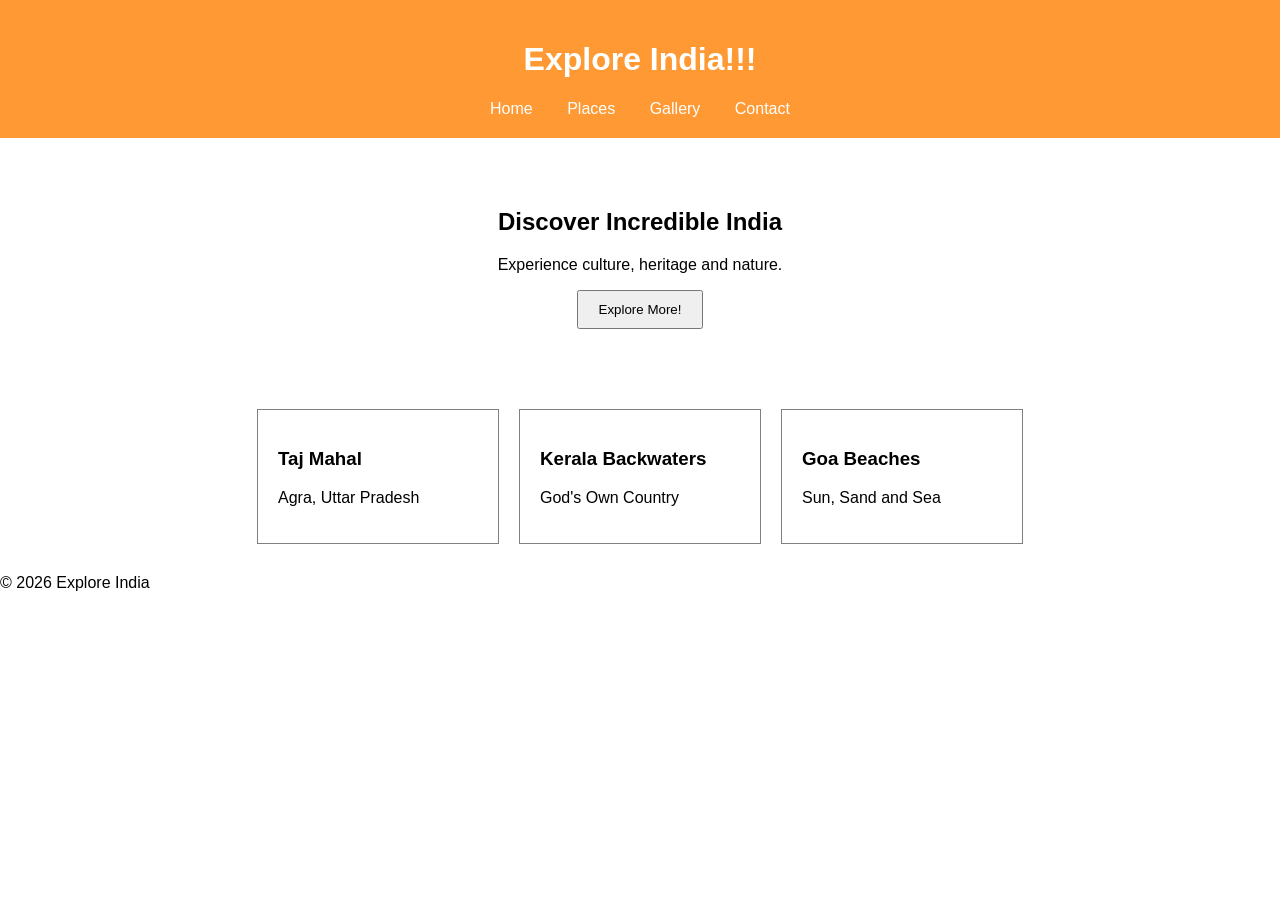
==== index.html @ a7a43dfb "my first commit" ====
<!DOCTYPE html>
<html>

<head>
    <title>Explore India</title>
    <link rel="stylesheet" href="./css/style.css">
</head>

<body>

    <header>
        <h1>Explore India!!!</h1>

        <nav>
            <a href="#">Home</a>
            <a href="#">Places</a>
            <a href="gallery.html">Gallery</a>
            <a href="#">Contact</a>
        </nav>
    </header>

    <section class="hero">
        <h2>Discover Incredible India</h2>
        <p>Experience culture, heritage and nature.</p>

        <button onclick="showMessage()">
            Explore More!
        </button>
    </section>

    <section class="places">

        <div class="card">
            <h3>Taj Mahal</h3>
            <p>Agra, Uttar Pradesh</p>
        </div>

        <div class="card">
            <h3>Kerala Backwaters</h3>
            <p>God's Own Country</p>
        </div>

        <div class="card">
            <h3>Goa Beaches</h3>
            <p>Sun, Sand and Sea</p>
        </div>

    </section>

    <footer>
        <p>© 2026 Explore India</p>
    </footer>

    <script src="./scripts/script.js"></script>

</body>

</html>
---- css/style.css ----
body{
    font-family: Arial;
    margin:0;
}

header{
    background:#ff9933;
    color:white;
    padding:20px;
    text-align:center;
}

nav a{
    color:white;
    text-decoration:none;
    margin:15px;
}

.hero{
    text-align:center;
    padding:50px;
}

button{
    padding:10px 20px;
}

.places{
    display:flex;
    justify-content:center;
    gap:20px;
    margin:30px;
}

.card{
    border:1px solid gray;
    padding:20px;
    width:200px;
}
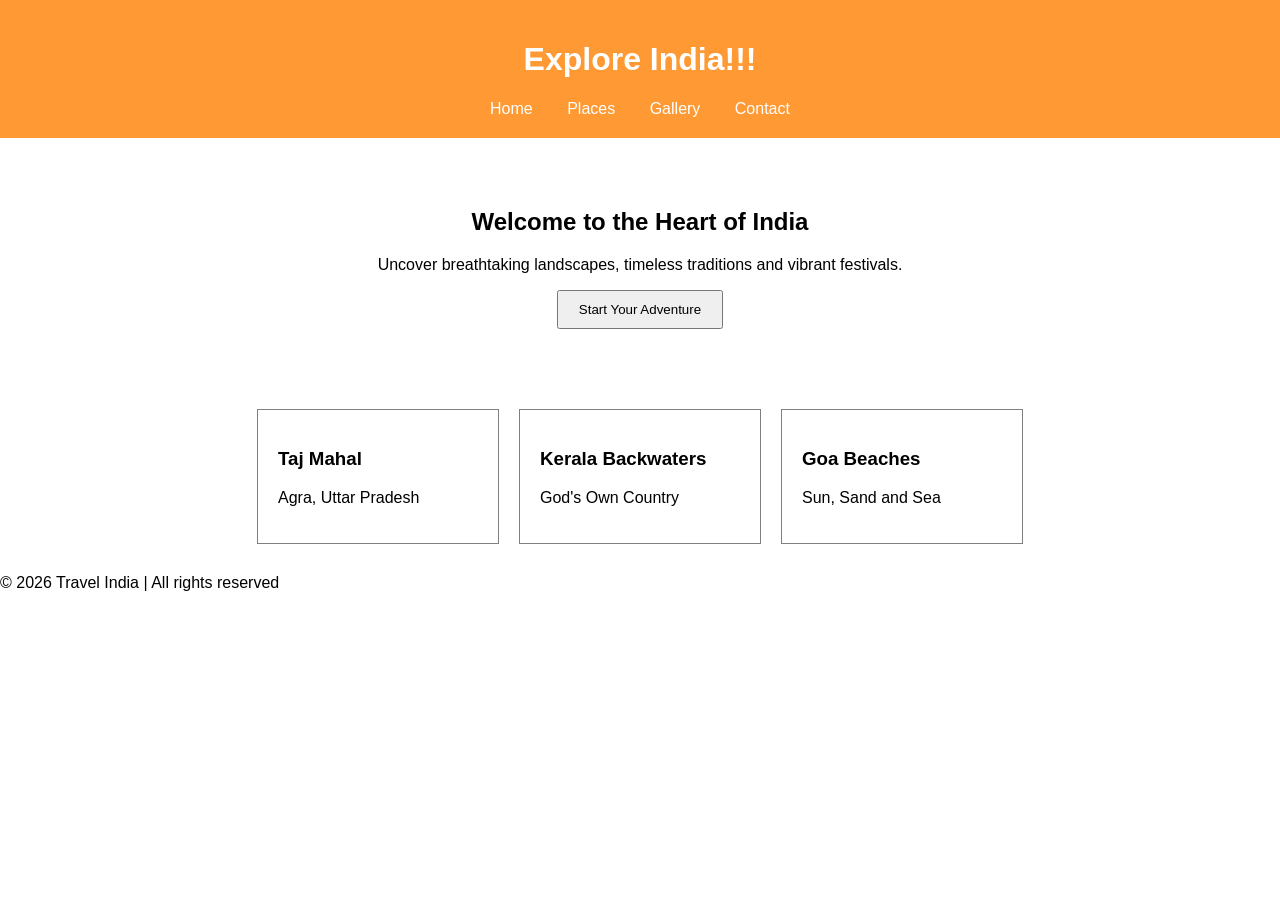
==== commit c911576e: "Update page title, hero section and footer on main" ====
--- a/index.html
+++ b/index.html
@@ -2,7 +2,7 @@
 <html>
 
 <head>
-    <title>Explore India</title>
+    <title>Travel India - Your Journey Starts Here</title>
     <link rel="stylesheet" href="./css/style.css">
 </head>
 
@@ -20,11 +20,11 @@
     </header>
 
     <section class="hero">
-        <h2>Discover Incredible India</h2>
-        <p>Experience culture, heritage and nature.</p>
+        <h2>Welcome to the Heart of India</h2>
+        <p>Uncover breathtaking landscapes, timeless traditions and vibrant festivals.</p>
 
         <button onclick="showMessage()">
-            Explore More!
+            Start Your Adventure
         </button>
     </section>
 
@@ -48,7 +48,7 @@
     </section>
 
     <footer>
-        <p>© 2026 Explore India</p>
+        <p>© 2026 Travel India | All rights reserved</p>
     </footer>
 
     <script src="./scripts/script.js"></script>
--- a/css/style.css
+++ b/css/style.css
@@ -39,3 +39,44 @@
 }
 
 
+/* Gallery Section */
+.gallery {
+    padding: 40px;
+    text-align: center;
+}
+
+.gallery h2 {
+    margin-bottom: 30px;
+    font-size: 32px;
+}
+
+/* Gallery Cards */
+.gallery-container {
+    display: flex;
+    justify-content: center;
+    gap: 25px;
+    flex-wrap: wrap;
+}
+
+.gallery-card {
+    width: 300px;
+    background-color: white;
+    border-radius: 10px;
+    overflow: hidden;
+    box-shadow: 0 4px 10px rgba(0, 0, 0, 0.2);
+}
+
+/* Images */
+.gallery-card img {
+    width: 100%;
+    height: 200px;
+    object-fit: cover;
+    display: block;
+}
+
+/* Image Title */
+.gallery-card h3 {
+    padding: 15px;
+    margin: 0;
+    font-size: 20px;
+}
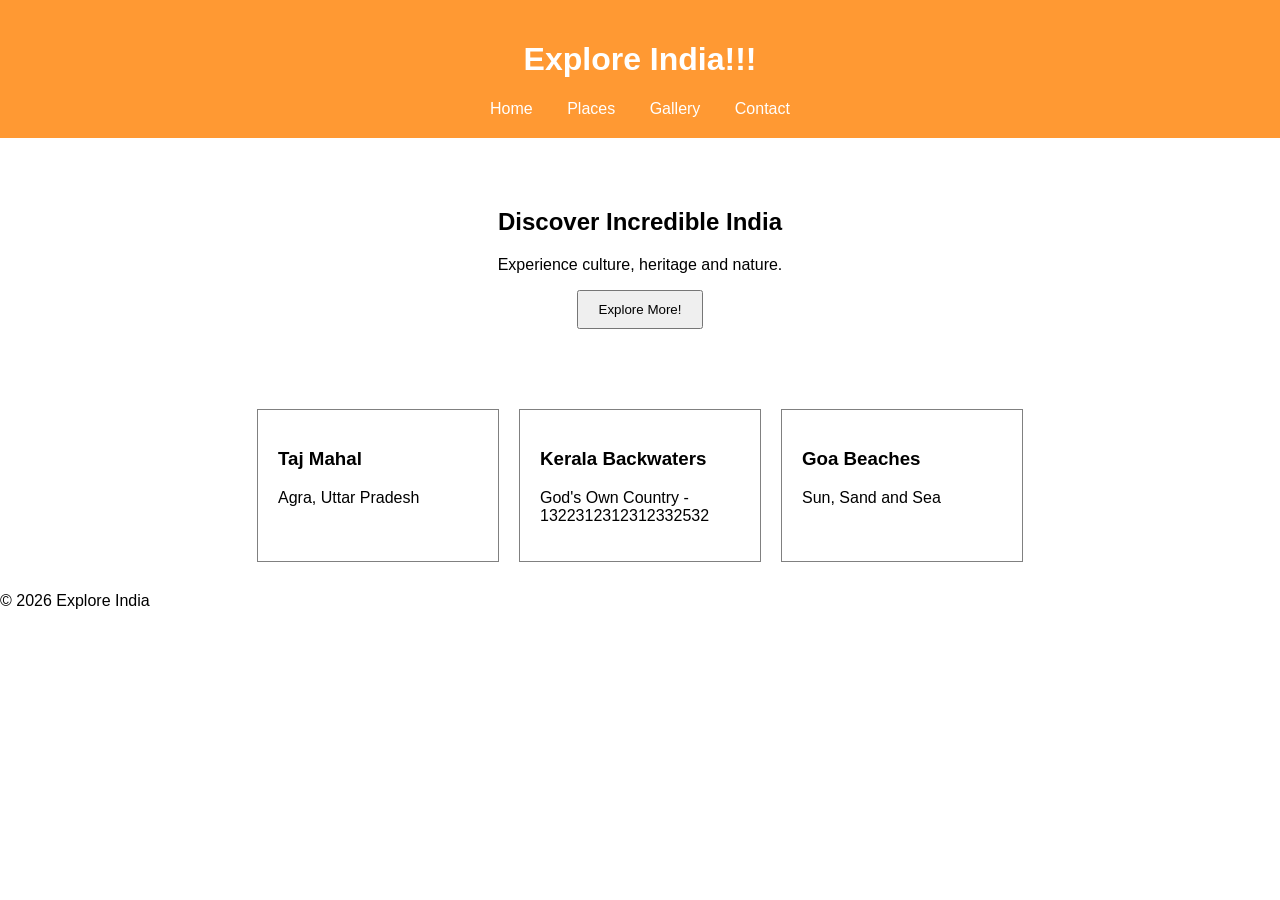
==== commit 479d6599: "merge conflict demo" ====
--- a/index.html
+++ b/index.html
@@ -2,7 +2,7 @@
 <html>
 
 <head>
-    <title>Travel India - Your Journey Starts Here</title>
+    <title>Explore India</title>
     <link rel="stylesheet" href="./css/style.css">
 </head>
 
@@ -20,11 +20,11 @@
     </header>
 
     <section class="hero">
-        <h2>Welcome to the Heart of India</h2>
-        <p>Uncover breathtaking landscapes, timeless traditions and vibrant festivals.</p>
+        <h2>Discover Incredible India</h2>
+        <p>Experience culture, heritage and nature.</p>
 
         <button onclick="showMessage()">
-            Start Your Adventure
+            Explore More!
         </button>
     </section>
 
@@ -37,7 +37,8 @@
 
         <div class="card">
             <h3>Kerala Backwaters</h3>
-            <p>God's Own Country</p>
+            <p>God's Own Country - 1322312312312332532</p>
+	    
         </div>
 
         <div class="card">
@@ -48,11 +49,11 @@
     </section>
 
     <footer>
-        <p>© 2026 Travel India | All rights reserved</p>
+        <p>© 2026 Explore India</p>
     </footer>
 
     <script src="./scripts/script.js"></script>
 
 </body>
 
-</html>+</html>
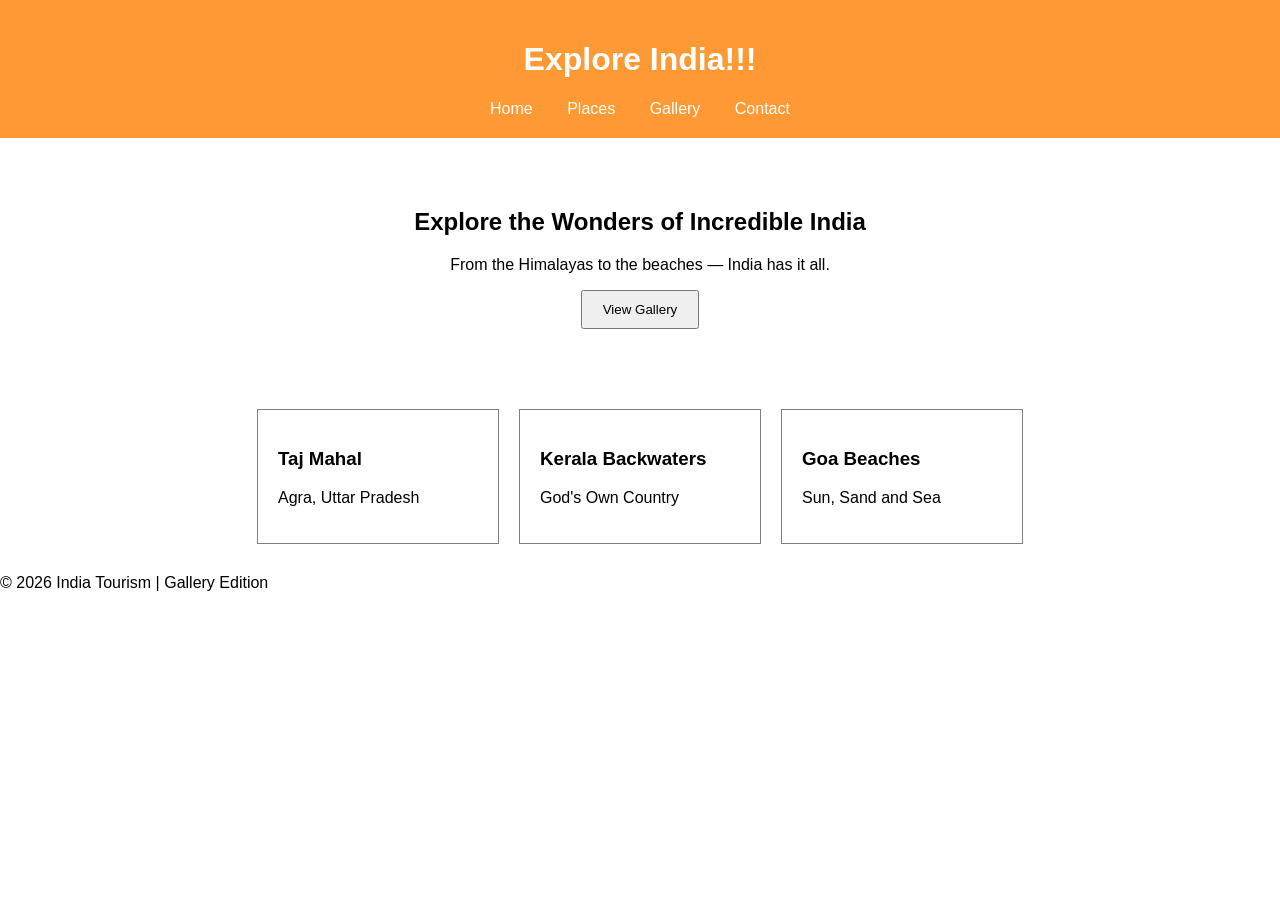
==== commit 47e51999: "Update title, hero section and footer for gallery edition" ====
--- a/index.html
+++ b/index.html
@@ -2,7 +2,7 @@
 <html>
 
 <head>
-    <title>Explore India</title>
+    <title>India Tourism - Gallery Edition</title>
     <link rel="stylesheet" href="./css/style.css">
 </head>
 
@@ -20,11 +20,11 @@
     </header>
 
     <section class="hero">
-        <h2>Discover Incredible India</h2>
-        <p>Experience culture, heritage and nature.</p>
+        <h2>Explore the Wonders of Incredible India</h2>
+        <p>From the Himalayas to the beaches — India has it all.</p>
 
         <button onclick="showMessage()">
-            Explore More!
+            View Gallery
         </button>
     </section>
 
@@ -37,8 +37,7 @@
 
         <div class="card">
             <h3>Kerala Backwaters</h3>
-            <p>God's Own Country - 1322312312312332532</p>
-	    
+            <p>God's Own Country</p>
         </div>
 
         <div class="card">
@@ -49,11 +48,11 @@
     </section>
 
     <footer>
-        <p>© 2026 Explore India</p>
+        <p>© 2026 India Tourism | Gallery Edition</p>
     </footer>
 
     <script src="./scripts/script.js"></script>
 
 </body>
 
-</html>
+</html>
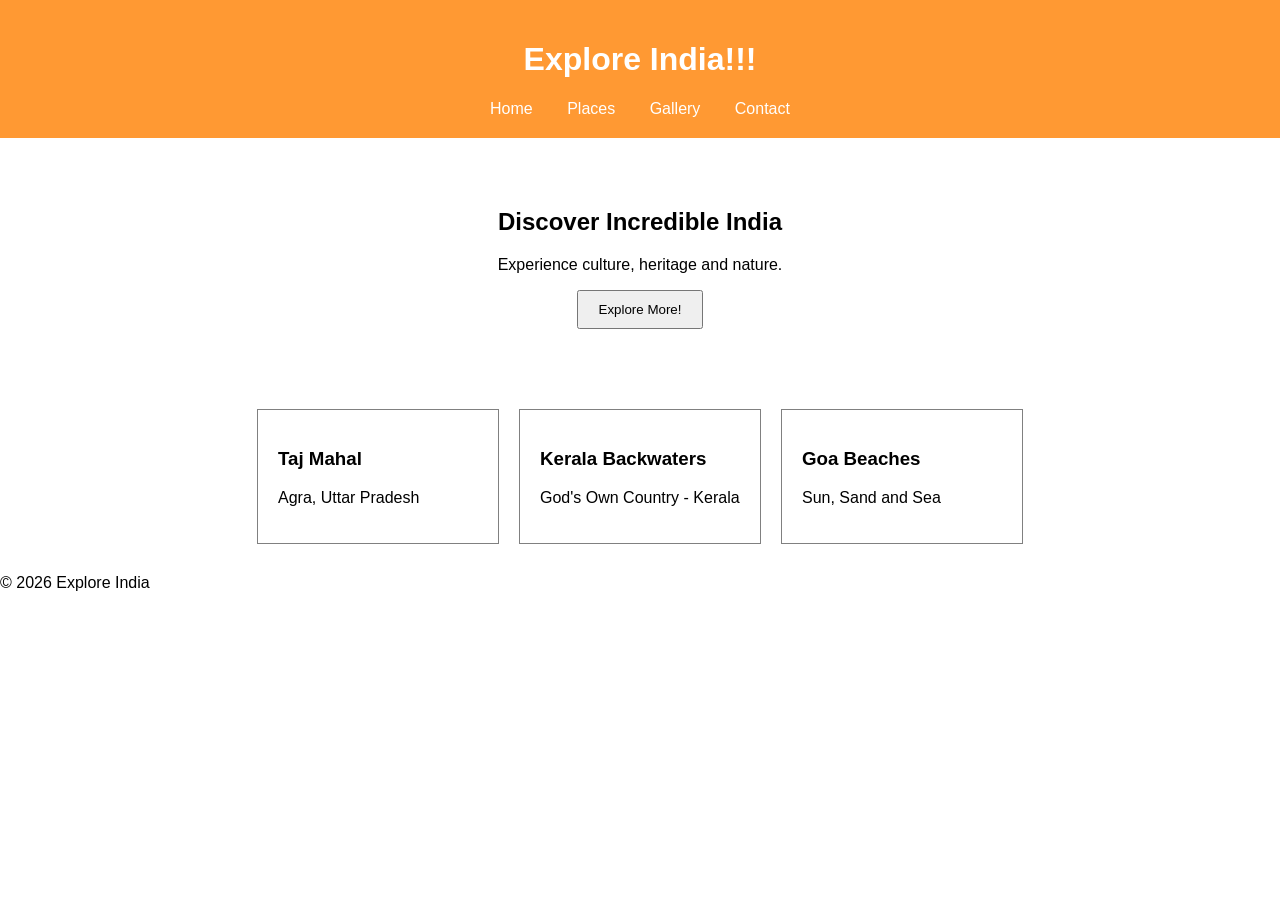
==== commit 02798434: "update Kerala description for conflict target" ====
--- a/index.html
+++ b/index.html
@@ -2,7 +2,7 @@
 <html>
 
 <head>
-    <title>India Tourism - Gallery Edition</title>
+    <title>Explore India</title>
     <link rel="stylesheet" href="./css/style.css">
 </head>
 
@@ -20,11 +20,11 @@
     </header>
 
     <section class="hero">
-        <h2>Explore the Wonders of Incredible India</h2>
-        <p>From the Himalayas to the beaches — India has it all.</p>
+        <h2>Discover Incredible India</h2>
+        <p>Experience culture, heritage and nature.</p>
 
         <button onclick="showMessage()">
-            View Gallery
+            Explore More!
         </button>
     </section>
 
@@ -37,7 +37,7 @@
 
         <div class="card">
             <h3>Kerala Backwaters</h3>
-            <p>God's Own Country</p>
+            <p>God's Own Country - Kerala</p>
         </div>
 
         <div class="card">
@@ -48,11 +48,11 @@
     </section>
 
     <footer>
-        <p>© 2026 India Tourism | Gallery Edition</p>
+        <p>© 2026 Explore India</p>
     </footer>
 
     <script src="./scripts/script.js"></script>
 
 </body>
 
-</html>+</html>
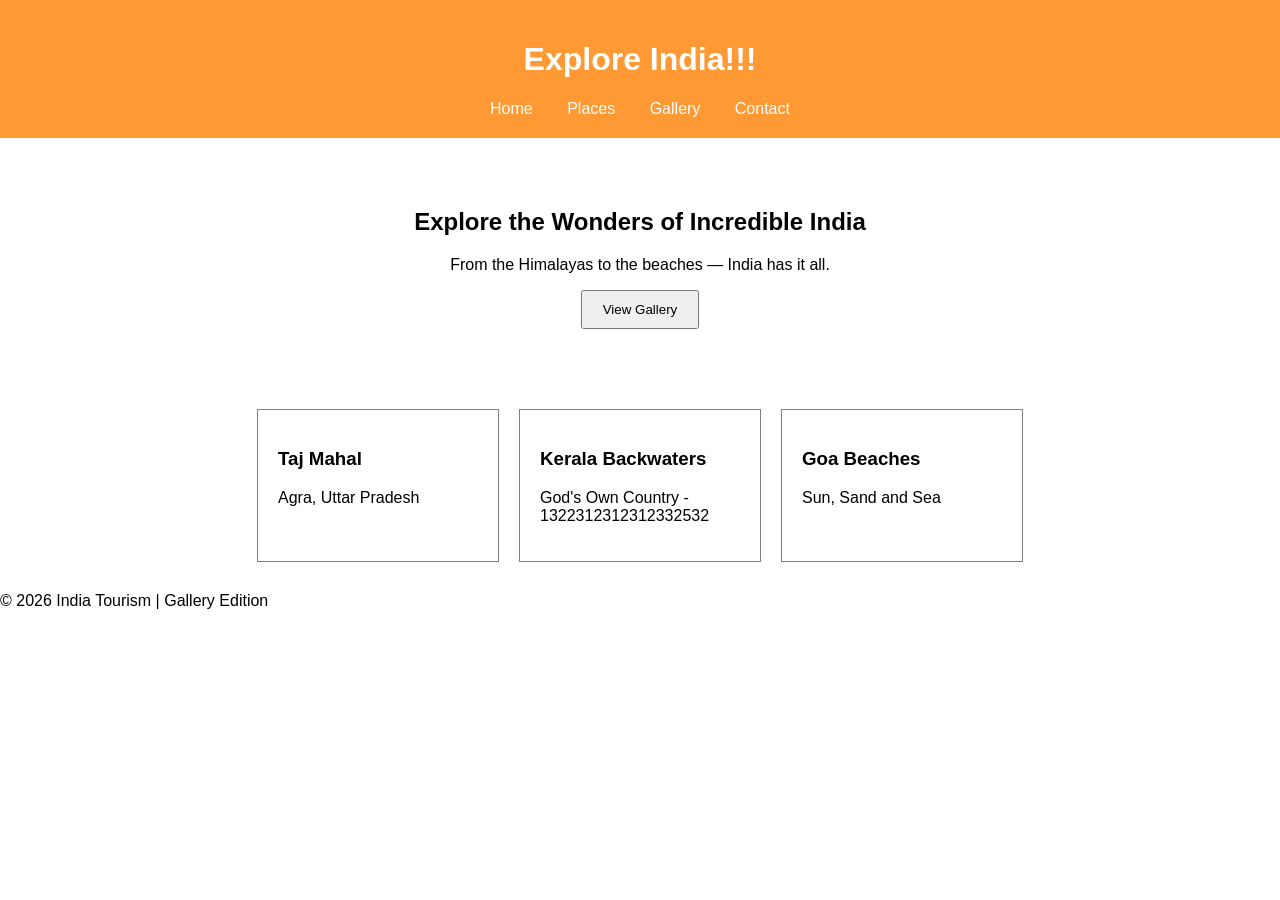
==== commit 41e38249: "Merge 479d6599f5e9841ce5435fb66032be8cf2e4e355 into 47e51999526d0a35deedbf97cb818c83b30a7015" ====
--- a/index.html
+++ b/index.html
@@ -2,7 +2,7 @@
 <html>
 
 <head>
-    <title>Explore India</title>
+    <title>India Tourism - Gallery Edition</title>
     <link rel="stylesheet" href="./css/style.css">
 </head>
 
@@ -20,11 +20,11 @@
     </header>
 
     <section class="hero">
-        <h2>Discover Incredible India</h2>
-        <p>Experience culture, heritage and nature.</p>
+        <h2>Explore the Wonders of Incredible India</h2>
+        <p>From the Himalayas to the beaches — India has it all.</p>
 
         <button onclick="showMessage()">
-            Explore More!
+            View Gallery
         </button>
     </section>
 
@@ -37,7 +37,8 @@
 
         <div class="card">
             <h3>Kerala Backwaters</h3>
-            <p>God's Own Country - Kerala</p>
+            <p>God's Own Country - 1322312312312332532</p>
+	    
         </div>
 
         <div class="card">
@@ -48,7 +49,7 @@
     </section>
 
     <footer>
-        <p>© 2026 Explore India</p>
+        <p>© 2026 India Tourism | Gallery Edition</p>
     </footer>
 
     <script src="./scripts/script.js"></script>
